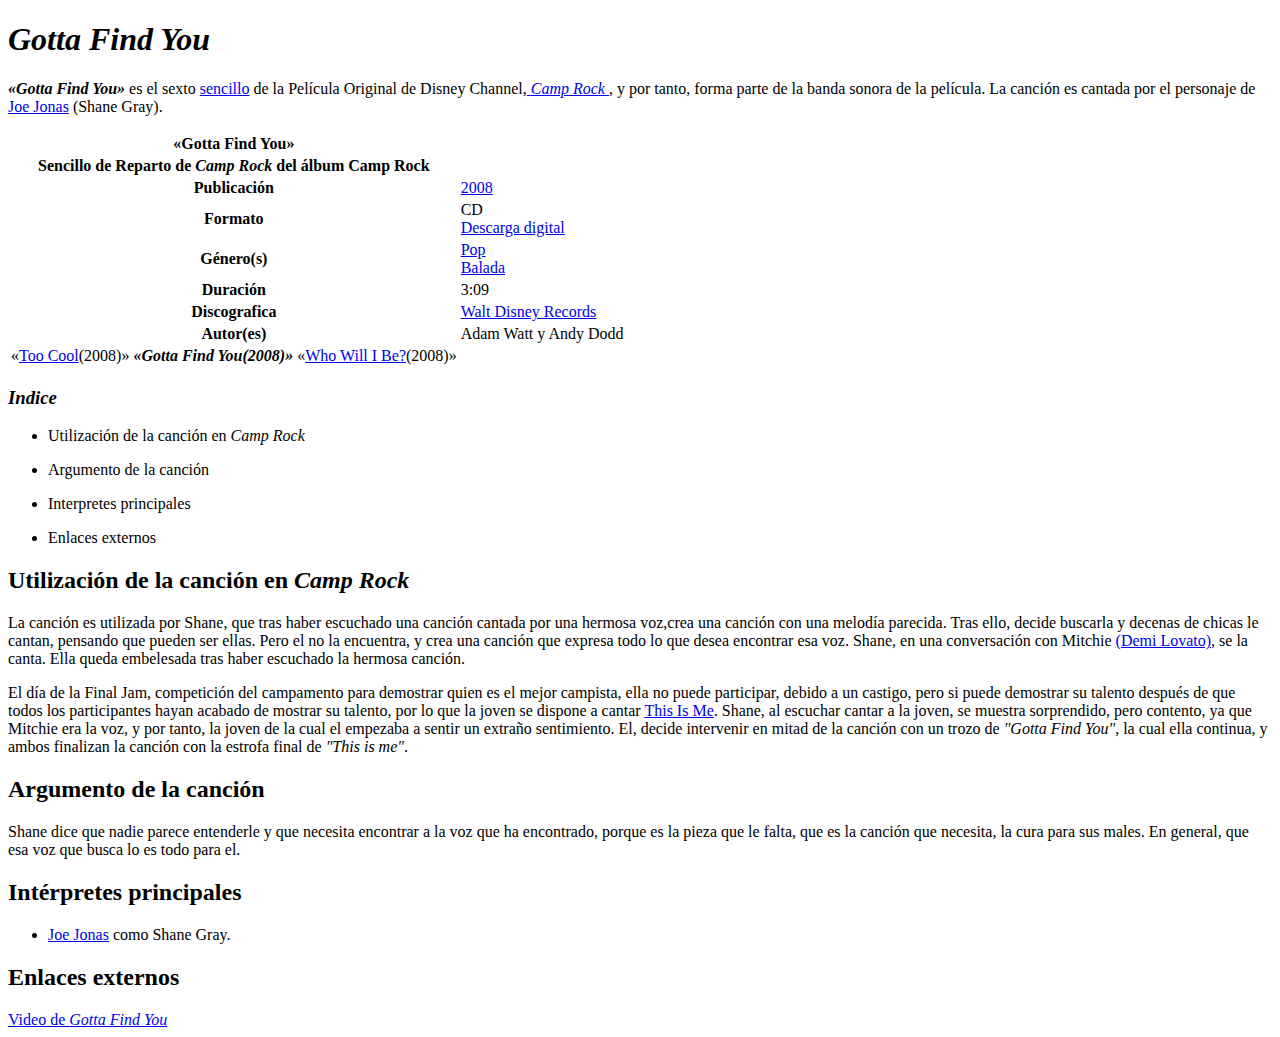
==== tp-1/index.html @ 930da0bc "Update index.html" ====
<!DOCTYPE html>
<html lang="es">
<head>
    <meta charset="UTF-8">
    <meta http-equiv="X-UA-Compatible" content="IE=edge">
    <meta name="viewport" content="width=device-width, initial-scale=1.0">
    <title>tp-1</title>
</head>
<body>
    <h1><i>Gotta Find You</i> </h1>
        <p><em><strong>«Gotta Find You»</strong></em> es el sexto <a href="https://es.wikipedia.org/wiki/Sencillo" title="Sencillo">sencillo</a>
        de la Película Original de Disney Channel,<a href="https://es.wikipedia.org/wiki/Camp_Rock" title="Camp Rock"> <i>Camp Rock</i> </a>,
        y por tanto, forma parte de la banda sonora de la película. La canción es cantada por el personaje de 
        <a href="https://es.wikipedia.org/wiki/Joe_Jonas" title="Joe Jonas">Joe Jonas</a> (Shane Gray).</p>
    

    <table>
            <tbody>
                <tr>
                    <th>«Gotta Find You»</th>
                </tr>
                <tr>
                    <th>Sencillo de Reparto de <i>Camp Rock</i> del álbum Camp Rock</th>
                </tr>
                <tr>
                    <th>Publicación</th>
                    <td><a href="https://es.wikipedia.org/wiki/2008" title="2008">2008</a></td>
                </tr>
                <tr>
                    <th>Formato</th>
                    <td>
                        CD <br>
                        <a href="https://es.wikipedia.org/wiki/Descarga_de_archivos"  title="Descarga digital">Descarga digital</a>
                    </td>
                </tr>
                <tr>
                    <th>Género(s)</th>
                    <td>
                        <a href="https://es.wikipedia.org/wiki/Pop" title="Pop">Pop</a> <br> 
                        <a href="https://es.wikipedia.org/wiki/Balada" title="Balada">Balada</a>
                    </td>
                </tr>
                <tr>
                    <th>Duración</th>
                    <td>3:09</td>
                </tr>
                <tr>
                    <th>Discografica</th>
                    <td><a href="https://es.wikipedia.org/wiki/Walt_Disney_Records" title="Walt Disney Records">Walt Disney Records</a></td>
                </tr>
                <tr>
                    <th>Autor(es)</th>
                    <td>Adam Watt y Andy Dodd</td>
                </tr>
                <tr>
                    <td>
                        «<a href="https://es.wikipedia.org/wiki/Too_Cool_(canci%C3%B3n)" title="Too Cool (canción)">Too Cool</a>(2008)»  <strong>
                        <em>«Gotta Find You(2008)»</em>
                        </strong>  «<a href="https://es.wikipedia.org/wiki/Camp_Rock_(banda_sonora)" title="Who Will I Be?">Who Will I Be?</a>(2008)»
    
                    </td>
                </tr>
            </tbody>
    </table>

    <h3> <em>Indice</em> </h3>
    <ul>
        <li>
            <p>Utilización de la canción en <i>Camp Rock</i> </p>
        </li>
        <li>
            <p>Argumento de la canción</p>
        </li>
        <li>
            <p>Interpretes principales</p>
        </li>
        <li>
            <p>Enlaces externos</p>
        </li>
    </ul>

    <h2>Utilización de la canción en <i>Camp Rock</i> </h2>
        <p>La canción es utilizada por Shane, que tras haber escuchado una canción cantada por una hermosa voz,crea una canción con una melodía parecida. 
        Tras ello, decide buscarla y decenas de chicas le cantan, pensando que pueden ser ellas. Pero el no la encuentra, y crea una canción que expresa todo lo que desea encontrar esa voz. 
        Shane, en una conversación con Mitchie <a href="https://es.wikipedia.org/wiki/Demi_Lovato" title="Demi Lovato">(Demi Lovato)</a>, se la canta. Ella queda embelesada tras haber escuchado la hermosa canción.</p>
        <p>El día de la Final Jam, competición del campamento para demostrar quien es el mejor campista, ella no puede participar, debido a un castigo, pero si puede demostrar su talento después de que todos los participantes hayan acabado de mostrar su talento, por lo que la joven se dispone a cantar <a href="https://es.wikipedia.org/wiki/This_Is_Me" title="This Is Me">This Is Me</a>. 
        Shane, al escuchar cantar a la joven, se muestra sorprendido, pero contento, ya que Mitchie era la voz, y por tanto, la joven de la cual el empezaba a sentir un extraño sentimiento. 
        El, decide intervenir en mitad de la canción con un trozo de <i>"Gotta Find You"</i>, la cual ella continua, y ambos finalizan la canción con la estrofa final de <i>"This is me"</i>. </p>
    
    <h2>Argumento de la canción</h2>
        <P>Shane dice que nadie parece entenderle y que necesita encontrar a la voz que ha encontrado, porque es la pieza que le falta, que es la canción que necesita, la cura para sus males. 
        En general, que esa voz que busca lo es todo para el.</P>
    
    <h2>Intérpretes principales</h2>
    <ul>
        <li>
            <p> <a href="https://es.wikipedia.org/wiki/Joe_Jonas" title="Joe Jonas">Joe Jonas</a> como Shane Gray.</p>
        </li>
    </ul>

    <h2>Enlaces externos</h2>
    <a href="https://www.youtube.com/watch?v=F8ZVB9nOPQ0">Video de <i>Gotta Find You</i> </a>

</body>
</html>
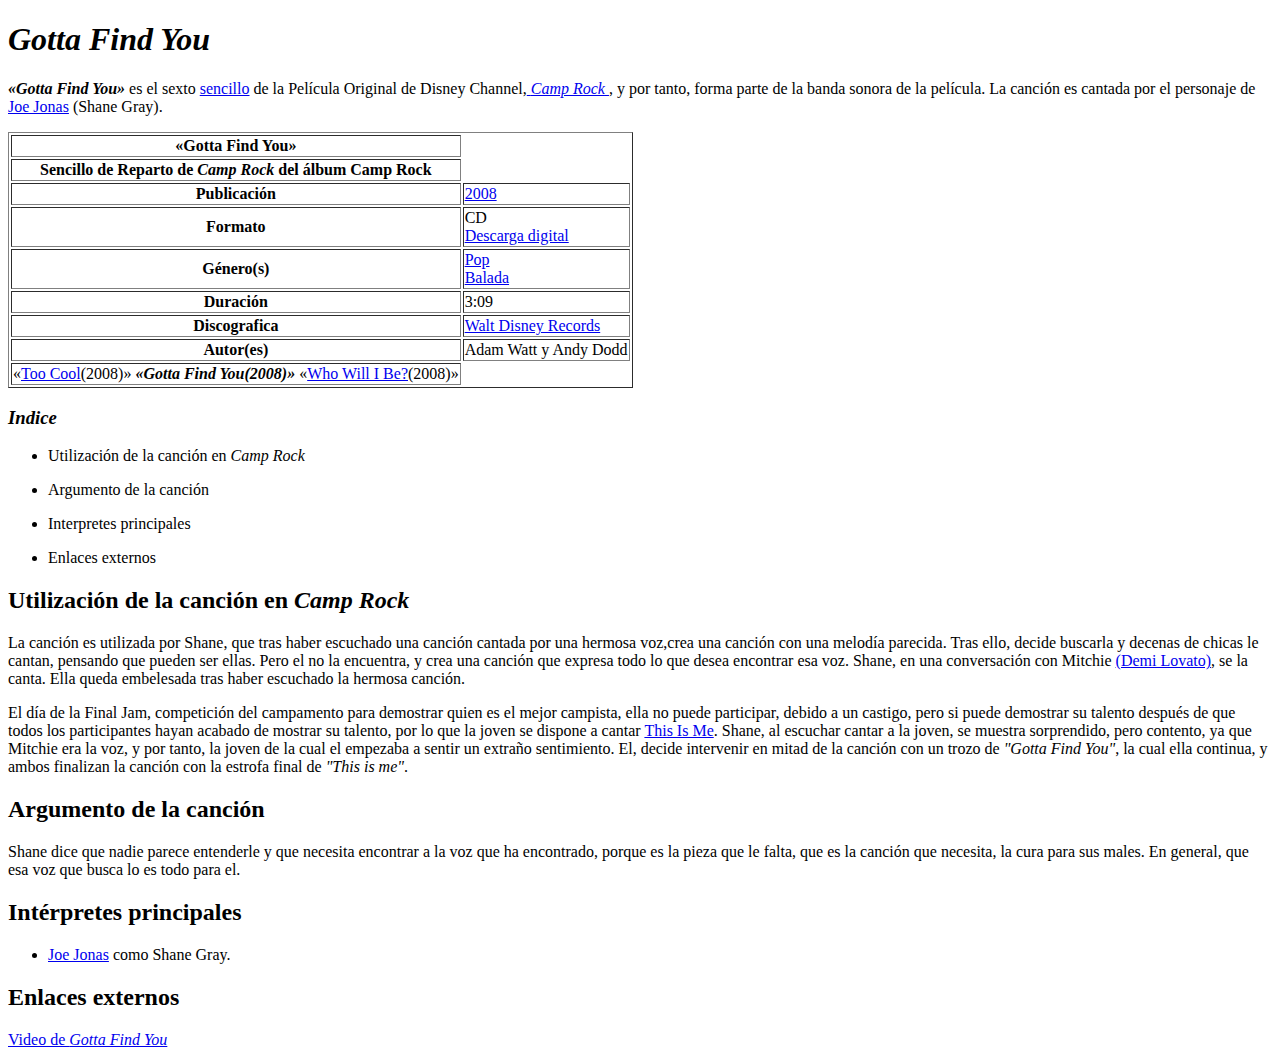
==== commit b94aedbc: "Update index.html" ====
--- a/tp-1/index.html
+++ b/tp-1/index.html
@@ -1,10 +1,7 @@
 <!DOCTYPE html>
 <html lang="es">
 <head>
-    <meta charset="UTF-8">
-    <meta http-equiv="X-UA-Compatible" content="IE=edge">
-    <meta name="viewport" content="width=device-width, initial-scale=1.0">
-    <title>tp-1</title>
+    <title>tp1-1</title>
 </head>
 <body>
     <h1><i>Gotta Find You</i> </h1>
@@ -14,7 +11,7 @@
         <a href="https://es.wikipedia.org/wiki/Joe_Jonas" title="Joe Jonas">Joe Jonas</a> (Shane Gray).</p>
     
 
-    <table>
+    <table border="1">
             <tbody>
                 <tr>
                     <th>«Gotta Find You»</th>
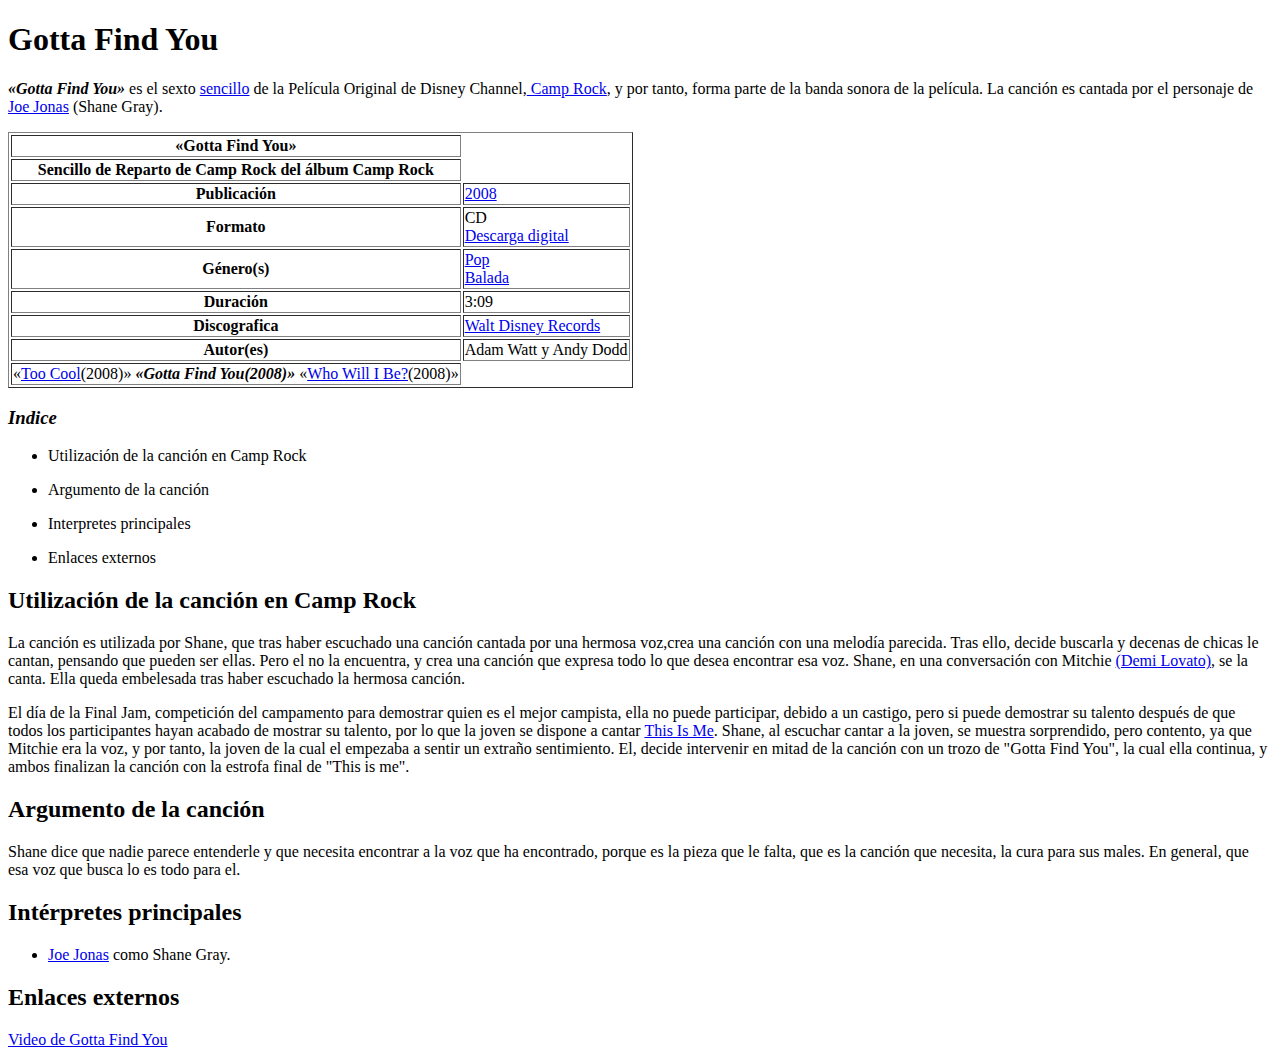
==== commit ce34a72e: "Update index.html" ====
--- a/tp-1/index.html
+++ b/tp-1/index.html
@@ -1,15 +1,17 @@
 <!DOCTYPE html>
 <html lang="es">
 <head>
-    <title>tp1-1</title>
+     <meta charset="UTF-8">
+    <meta http-equiv="X-UA-Compatible" content="IE=edge">
+    <meta name="viewport" content="width=device-width, initial-scale=1.0">
+    <title>Gotta Find You</title>
 </head>
 <body>
-    <h1><i>Gotta Find You</i> </h1>
+    <h1>Gotta Find You</h1>
         <p><em><strong>«Gotta Find You»</strong></em> es el sexto <a href="https://es.wikipedia.org/wiki/Sencillo" title="Sencillo">sencillo</a>
-        de la Película Original de Disney Channel,<a href="https://es.wikipedia.org/wiki/Camp_Rock" title="Camp Rock"> <i>Camp Rock</i> </a>,
+        de la Película Original de Disney Channel,<a href="https://es.wikipedia.org/wiki/Camp_Rock" title="Camp Rock"> Camp Rock</a>,
         y por tanto, forma parte de la banda sonora de la película. La canción es cantada por el personaje de 
         <a href="https://es.wikipedia.org/wiki/Joe_Jonas" title="Joe Jonas">Joe Jonas</a> (Shane Gray).</p>
-    
 
     <table border="1">
             <tbody>
@@ -17,7 +19,7 @@
                     <th>«Gotta Find You»</th>
                 </tr>
                 <tr>
-                    <th>Sencillo de Reparto de <i>Camp Rock</i> del álbum Camp Rock</th>
+                    <th>Sencillo de Reparto de Camp Rock del álbum Camp Rock</th>
                 </tr>
                 <tr>
                     <th>Publicación</th>
@@ -26,14 +28,16 @@
                 <tr>
                     <th>Formato</th>
                     <td>
-                        CD <br>
+                        CD 
+                        <br>
                         <a href="https://es.wikipedia.org/wiki/Descarga_de_archivos"  title="Descarga digital">Descarga digital</a>
                     </td>
                 </tr>
                 <tr>
                     <th>Género(s)</th>
                     <td>
-                        <a href="https://es.wikipedia.org/wiki/Pop" title="Pop">Pop</a> <br> 
+                        <a href="https://es.wikipedia.org/wiki/Pop" title="Pop">Pop</a>
+                        <br> 
                         <a href="https://es.wikipedia.org/wiki/Balada" title="Balada">Balada</a>
                     </td>
                 </tr>
@@ -51,10 +55,9 @@
                 </tr>
                 <tr>
                     <td>
-                        «<a href="https://es.wikipedia.org/wiki/Too_Cool_(canci%C3%B3n)" title="Too Cool (canción)">Too Cool</a>(2008)»  <strong>
-                        <em>«Gotta Find You(2008)»</em>
-                        </strong>  «<a href="https://es.wikipedia.org/wiki/Camp_Rock_(banda_sonora)" title="Who Will I Be?">Who Will I Be?</a>(2008)»
-    
+                        «<a href="https://es.wikipedia.org/wiki/Too_Cool_(canci%C3%B3n)" title="Too Cool (canción)">Too Cool</a>(2008)»
+                        <strong><em>«Gotta Find You(2008)»</em> </strong>  
+                        «<a href="https://es.wikipedia.org/wiki/Camp_Rock_(banda_sonora)" title="Who Will I Be?">Who Will I Be?</a>(2008)»
                     </td>
                 </tr>
             </tbody>
@@ -63,7 +66,7 @@
     <h3> <em>Indice</em> </h3>
     <ul>
         <li>
-            <p>Utilización de la canción en <i>Camp Rock</i> </p>
+            <p>Utilización de la canción en Camp Rock</p>
         </li>
         <li>
             <p>Argumento de la canción</p>
@@ -76,13 +79,13 @@
         </li>
     </ul>
 
-    <h2>Utilización de la canción en <i>Camp Rock</i> </h2>
+    <h2>Utilización de la canción en Camp Rock</h2>
         <p>La canción es utilizada por Shane, que tras haber escuchado una canción cantada por una hermosa voz,crea una canción con una melodía parecida. 
         Tras ello, decide buscarla y decenas de chicas le cantan, pensando que pueden ser ellas. Pero el no la encuentra, y crea una canción que expresa todo lo que desea encontrar esa voz. 
         Shane, en una conversación con Mitchie <a href="https://es.wikipedia.org/wiki/Demi_Lovato" title="Demi Lovato">(Demi Lovato)</a>, se la canta. Ella queda embelesada tras haber escuchado la hermosa canción.</p>
         <p>El día de la Final Jam, competición del campamento para demostrar quien es el mejor campista, ella no puede participar, debido a un castigo, pero si puede demostrar su talento después de que todos los participantes hayan acabado de mostrar su talento, por lo que la joven se dispone a cantar <a href="https://es.wikipedia.org/wiki/This_Is_Me" title="This Is Me">This Is Me</a>. 
         Shane, al escuchar cantar a la joven, se muestra sorprendido, pero contento, ya que Mitchie era la voz, y por tanto, la joven de la cual el empezaba a sentir un extraño sentimiento. 
-        El, decide intervenir en mitad de la canción con un trozo de <i>"Gotta Find You"</i>, la cual ella continua, y ambos finalizan la canción con la estrofa final de <i>"This is me"</i>. </p>
+        El, decide intervenir en mitad de la canción con un trozo de "Gotta Find You", la cual ella continua, y ambos finalizan la canción con la estrofa final de "This is me".</p>
     
     <h2>Argumento de la canción</h2>
         <P>Shane dice que nadie parece entenderle y que necesita encontrar a la voz que ha encontrado, porque es la pieza que le falta, que es la canción que necesita, la cura para sus males. 
@@ -96,7 +99,7 @@
     </ul>
 
     <h2>Enlaces externos</h2>
-    <a href="https://www.youtube.com/watch?v=F8ZVB9nOPQ0">Video de <i>Gotta Find You</i> </a>
+    <a href="https://www.youtube.com/watch?v=F8ZVB9nOPQ0">Video de Gotta Find You</a>
 
 </body>
 </html>
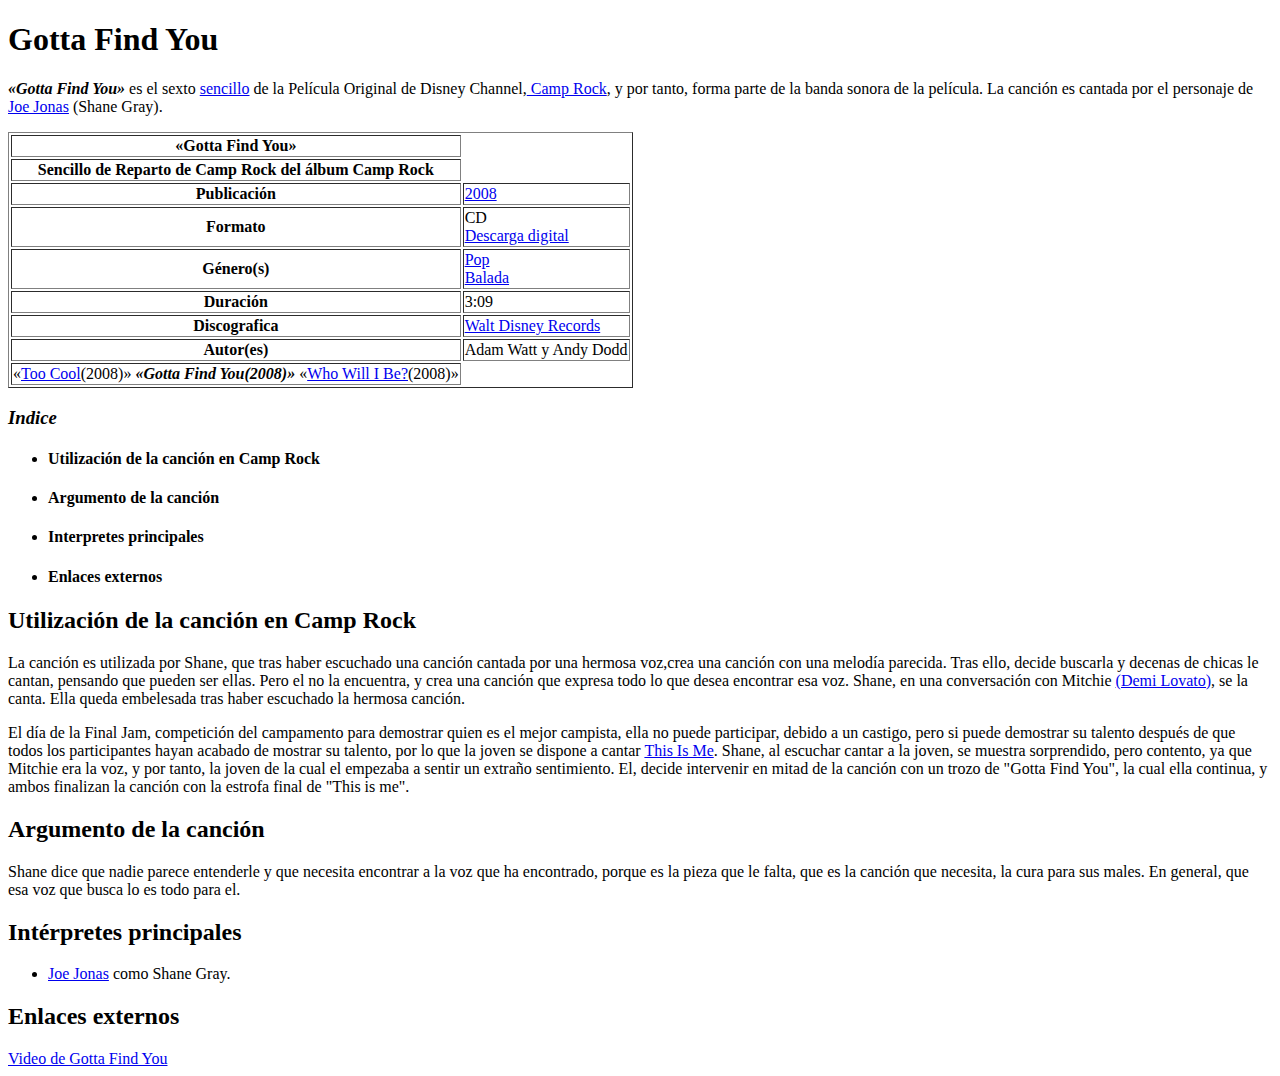
==== commit a763d309: "Update index.html" ====
--- a/tp-1/index.html
+++ b/tp-1/index.html
@@ -1,7 +1,7 @@
 <!DOCTYPE html>
 <html lang="es">
 <head>
-     <meta charset="UTF-8">
+    <meta charset="UTF-8">
     <meta http-equiv="X-UA-Compatible" content="IE=edge">
     <meta name="viewport" content="width=device-width, initial-scale=1.0">
     <title>Gotta Find You</title>
@@ -66,16 +66,16 @@
     <h3> <em>Indice</em> </h3>
     <ul>
         <li>
-            <p>Utilización de la canción en Camp Rock</p>
+            <h4>Utilización de la canción en Camp Rock</h4>
         </li>
         <li>
-            <p>Argumento de la canción</p>
+            <h4>Argumento de la canción</h4>
         </li>
         <li>
-            <p>Interpretes principales</p>
+            <h4>Interpretes principales</h4>
         </li>
         <li>
-            <p>Enlaces externos</p>
+            <h4>Enlaces externos</h4>
         </li>
     </ul>
 
